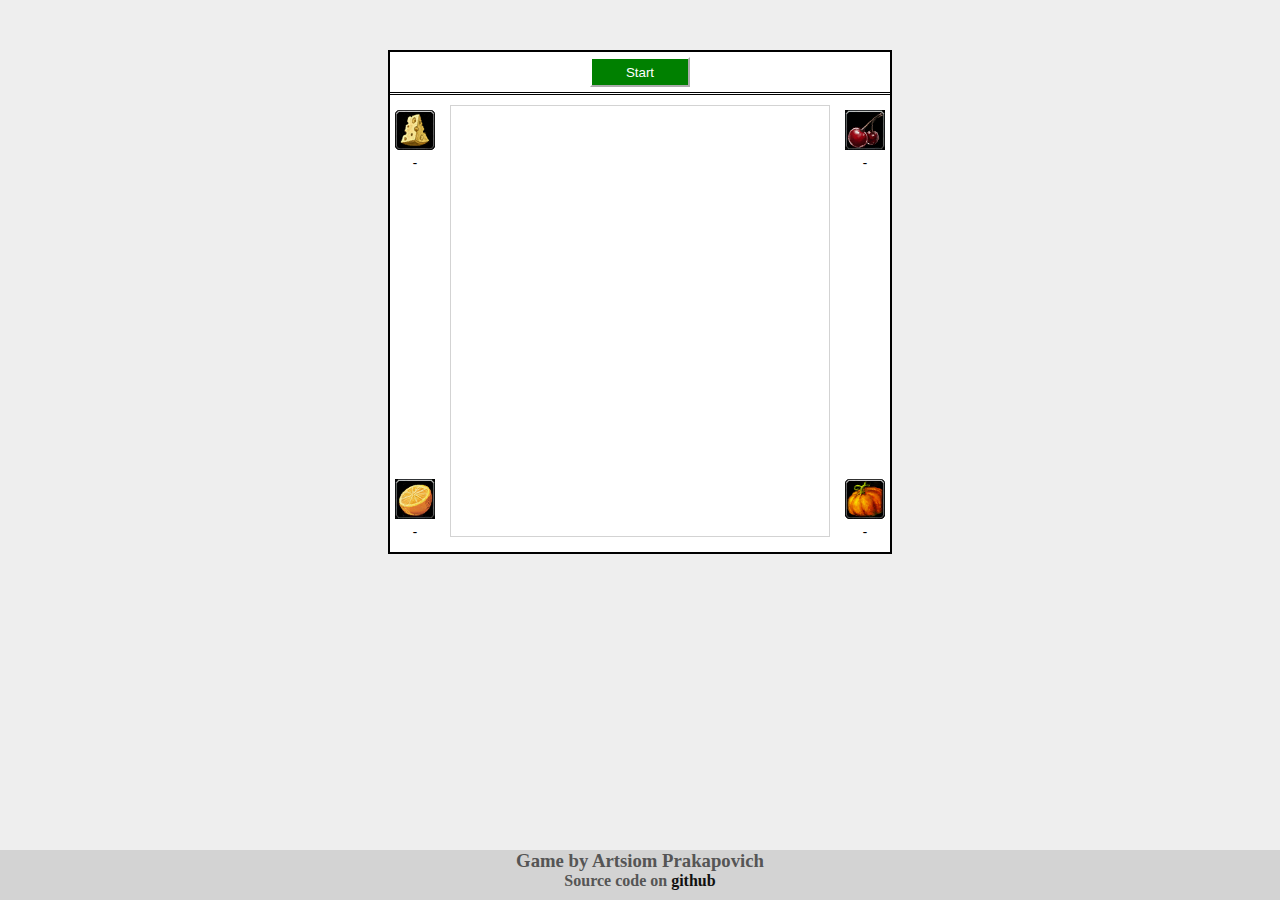
==== Project/index.html @ 267ac661 "project init commit" ====
<!DOCTYPE HTML>
<html>

<head>
    <meta charset="utf-8">
    <title>Super game</title>
    <link rel="stylesheet" type="text/css" href="style.css">
    <script src="main.js" async></script>
</head>

<body>
    <div class="wrapper">
        <div class="main-container">
            <div class="game-field">
                <div class="control-panel">
                    <button type="button" id="play-button">Start</button>
                </div>
                <div class="game-panel">
                    <div class="left-column">
                        <div class="column-wrapper">
                            <div class="resource-panel upper" id="cheese">
                                <div class="resource-img"></div>
                                <h5 class="score">-</h5>
                            </div>
                            <div class="resource-panel lower" id="orange">
                                <div class="resource-img"></div>
                                <h5 class="score">-</h5>
                            </div>
                        </div>
                    </div>
                    <div class="center-column">
                        <div class="center-column-field">

                        </div>
                    </div>
                    <div class="right-column">
                        <div class="column-wrapper">
                            <div class="resource-panel upper" id="cherry">
                                <div class="resource-img"></div>
                                <h5 class="score">-</h5>
                            </div>
                            <div class="resource-panel lower" id="pumpkin">
                                <div class="resource-img"></div>
                                <h5 class="score">-</h5>
                            </div>
                        </div>
                    </div>
                </div>
            </div>
        </div>
        <footer>
            <h3>Game by Artsiom Prakapovich</h3>
            <h4>Source code on <a href="https://github.com/ArtemProkopovich/EPAM.JS.2016S.Prakapovich/tree/master/Project">github</a></h4>
        </footer>
    </div>
</body>

</html>
---- Project/style.css ----
* {
    margin: 0;
    padding: 0;
}

html,
body {
    background: #eee;
    height: 100%;
}

.wrapper,
.column-wrapper {
    display: flex;
    flex-direction: column;
    height: 100%;
}

.main-container {
    flex: 1 0 auto;
}

.game-field {
    background: white;
    width: 500px;
    height: 500px;
    margin: 50px auto 50px auto;
    border: 2px solid black;
}

.control-panel {
    height: 40px;
    text-align: center;
    border-bottom: double black;
}

#play-button {
    background-color: green;
    color: white;
    border-color: white;
    margin-top: 5px;
    width: 100px;
    height: 30px;
}

.game-panel {
    height: 455px;
    overflow: hidden;
}

.left-column {
    height: 100%;
    width: 10%;
    float: left;
}

.center-column {
    height: 100%;
    width: 80%;
    float: left;
}

.center-column-field {
    margin: 10px;
    position: relative;
    border: 1px solid lightgray;
    height: 95%;
    box-sizing: border-box;
}

.right-column {
    height: 100%;
    width: 10%;
    float: left;
}

.resource-panel {
    text-align: center;
}

.resource-img {
    height: 50px;
    margin-left: auto;
    margin-right: auto;
    background-repeat: no-repeat;
    background-position: center;
    width: 80%;
    background-size: 100%;
}

#cheese .resource-img {
    background-image: url(img/cheese.png);
}

#cherry .resource-img {
    background-image: url(img/cherry.png);
}

#orange .resource-img {
    background-image: url(img/orange.png);
}

#pumpkin .resource-img {
    background-image: url(img/pumpkin.png);
}

.resource-panel.upper {
    margin-top: 10px;
    flex: 1 0 auto;
}

.resource-panel.lower {
    margin-bottom: 10px;
    flex: 0 0 auto;
}

footer {
    background-color: lightgray;
    color: #555;
    height: 50px;
    text-align: center;
    flex: 0 0 auto;
}

footer a {
    color: #111;
    text-decoration: none;
}

footer a:hover {
    color: #111;
    text-decoration: underline;
}
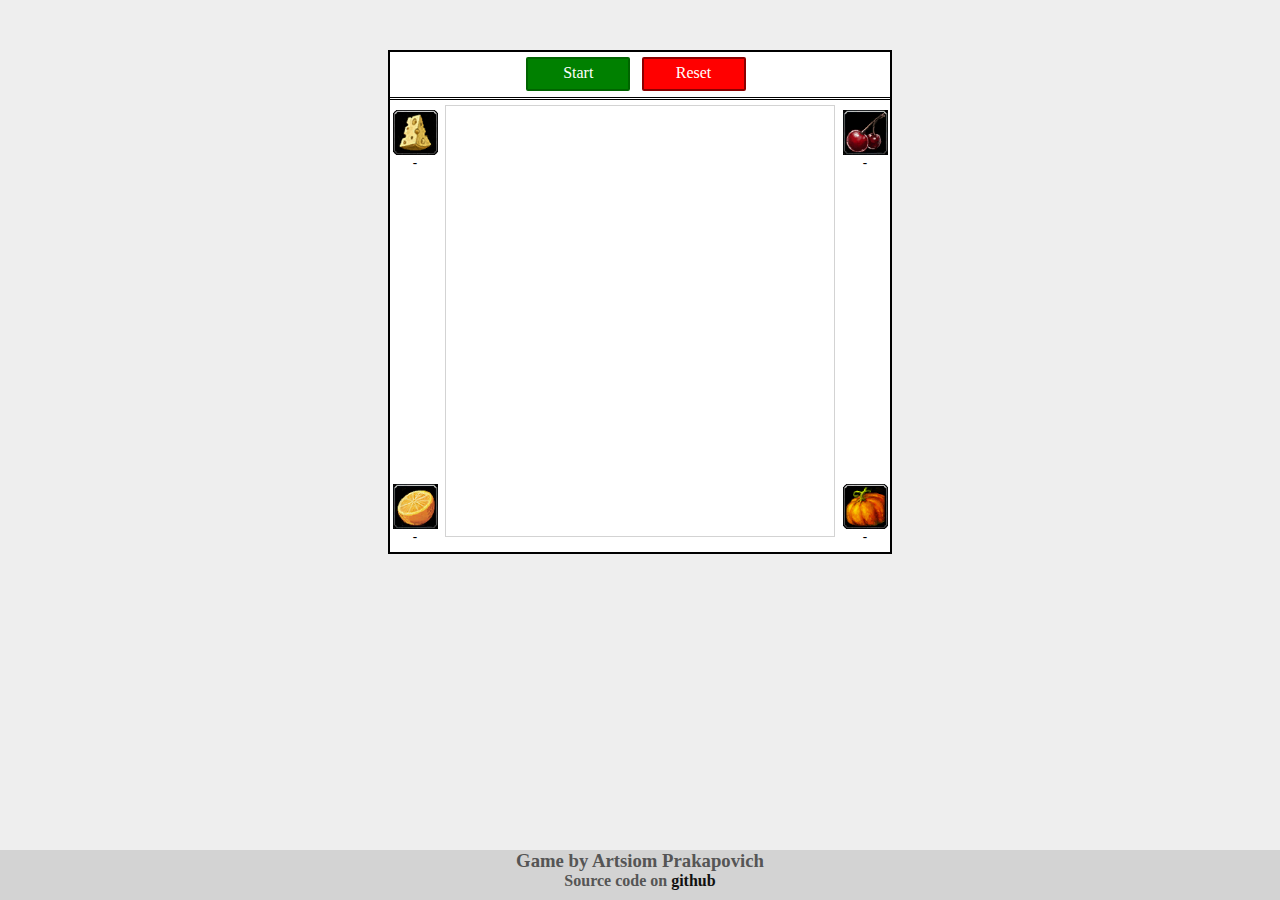
==== commit e45dfbe0: "project task implemented" ====
--- a/Project/index.html
+++ b/Project/index.html
@@ -5,7 +5,8 @@
     <meta charset="utf-8">
     <title>Super game</title>
     <link rel="stylesheet" type="text/css" href="style.css">
-    <script src="main.js" async></script>
+    <script src="jquery-3.1.0.js" defer></script>
+    <script src="main.js" defer></script>
 </head>
 
 <body>
@@ -13,34 +14,38 @@
         <div class="main-container">
             <div class="game-field">
                 <div class="control-panel">
-                    <button type="button" id="play-button">Start</button>
+                    <div class="button start-button" id="play-button">
+                        <p>Start</p>
+                    </div>
+                    <div class="button reset-button" id="reset-button">
+                        <p>Reset</p>
+                    </div>
                 </div>
                 <div class="game-panel">
                     <div class="left-column">
                         <div class="column-wrapper">
-                            <div class="resource-panel upper" id="cheese">
-                                <div class="resource-img"></div>
+                            <div class="resource-panel upper">
+                                <div class="resource-img cheese"></div>
                                 <h5 class="score">-</h5>
                             </div>
-                            <div class="resource-panel lower" id="orange">
-                                <div class="resource-img"></div>
+                            <div class="resource-panel lower">
+                                <div class="resource-img orange"></div>
                                 <h5 class="score">-</h5>
                             </div>
                         </div>
                     </div>
                     <div class="center-column">
-                        <div class="center-column-field">
-
+                        <div class="center-column-field" id="game-field">
                         </div>
                     </div>
                     <div class="right-column">
                         <div class="column-wrapper">
-                            <div class="resource-panel upper" id="cherry">
-                                <div class="resource-img"></div>
+                            <div class="resource-panel upper">
+                                <div class="resource-img cherry"></div>
                                 <h5 class="score">-</h5>
                             </div>
-                            <div class="resource-panel lower" id="pumpkin">
-                                <div class="resource-img"></div>
+                            <div class="resource-panel lower">
+                                <div class="resource-img pumpkin"></div>
                                 <h5 class="score">-</h5>
                             </div>
                         </div>
--- a/Project/style.css
+++ b/Project/style.css
@@ -29,18 +29,50 @@
 }
 
 .control-panel {
-    height: 40px;
+    padding-left: 25%;
+    height: 45px;
     text-align: center;
     border-bottom: double black;
 }
 
-#play-button {
-    background-color: green;
-    color: white;
-    border-color: white;
+.button {
+    float: left;
+    margin-left: 3%;
+    margin-right: auto;
+    border-radius: 2px;
+    cursor: pointer;
     margin-top: 5px;
     width: 100px;
     height: 30px;
+}
+
+.button p {
+    -webkit-touch-callout: none;
+    -webkit-user-select: none;
+    -khtml-user-select: none;
+    -moz-user-select: none;
+    -ms-user-select: none;
+    -o-user-select: none;
+    user-select: none;
+    padding-top: 5%;
+}
+
+.start-button {
+    background-color: green;
+    color: white;
+    border: 2px solid darkgreen;
+}
+
+.stop-button {
+    background-color: yellow;
+    color: skyblue;
+    border: 2px solid skyblue;
+}
+
+.reset-button {
+    background-color: red;
+    color: white;
+    border: 2px solid darkred;
 }
 
 .game-panel {
@@ -61,7 +93,7 @@
 }
 
 .center-column-field {
-    margin: 10px;
+    margin: 5px;
     position: relative;
     border: 1px solid lightgray;
     height: 95%;
@@ -78,29 +110,54 @@
     text-align: center;
 }
 
-.resource-img {
-    height: 50px;
-    margin-left: auto;
-    margin-right: auto;
+.resource,
+.resource-img,
+.bomb {
     background-repeat: no-repeat;
     background-position: center;
-    width: 80%;
     background-size: 100%;
 }
 
-#cheese .resource-img {
+.resource-img {
+    height: 45px;
+    margin-left: auto;
+    margin-right: auto;
+    width: 45px;
+}
+
+.resource,
+.bomb {
+    display: none;
+    position: absolute;
+    height: 60px;
+    width: 60px;
+}
+
+.resource {
+    cursor: pointer;
+}
+
+.bomb {
+    background-image: url(img/bomb.png);
+}
+
+.resource.cheese,
+.resource-img.cheese {
     background-image: url(img/cheese.png);
 }
 
-#cherry .resource-img {
+.resource.cherry,
+.resource-img.cherry {
     background-image: url(img/cherry.png);
 }
 
-#orange .resource-img {
+.resource.orange,
+.resource-img.orange {
     background-image: url(img/orange.png);
 }
 
-#pumpkin .resource-img {
+.resource.pumpkin,
+.resource-img.pumpkin {
     background-image: url(img/pumpkin.png);
 }
 
